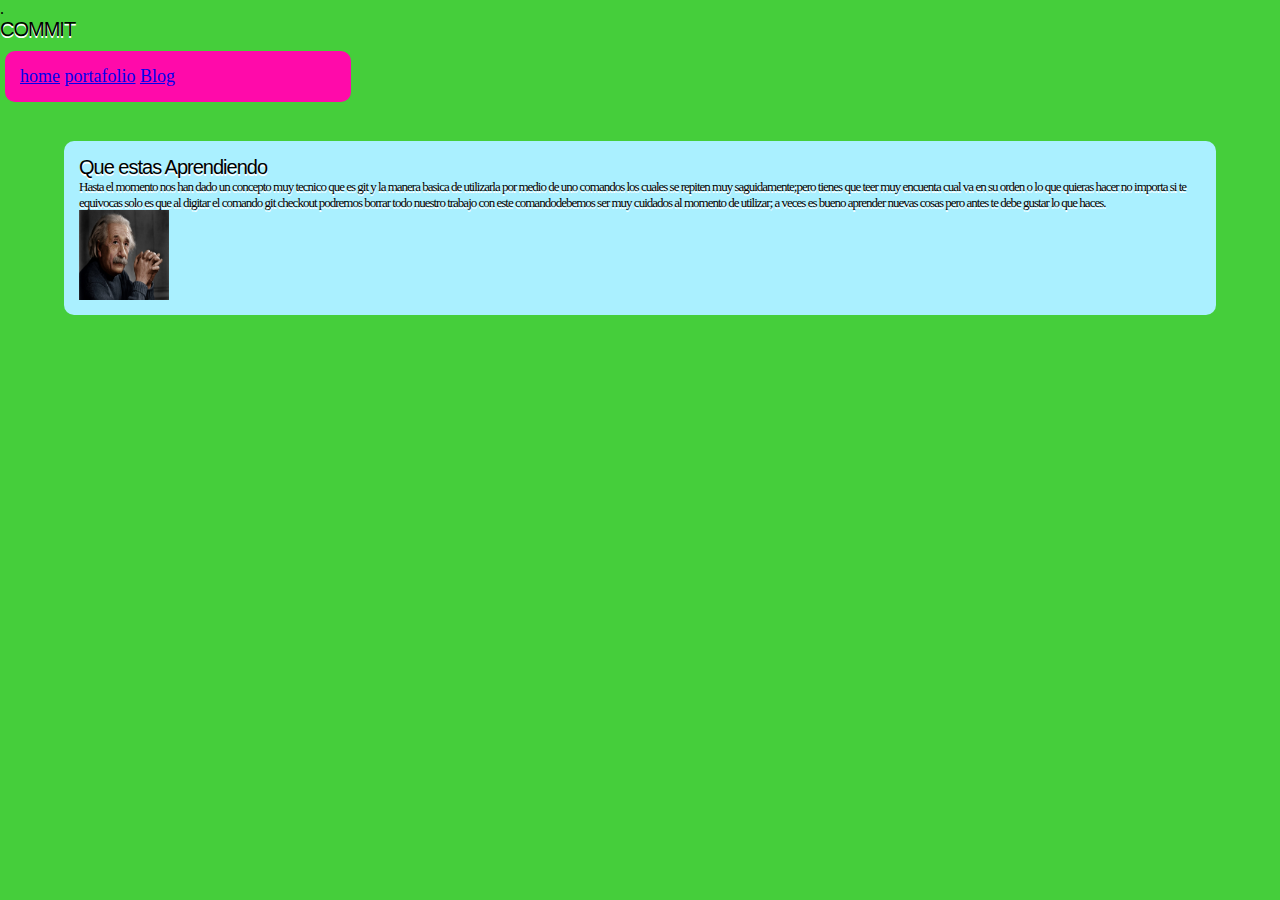
==== index.html @ b5f4ef02 "Mi primer commit" ====
<html>

<head>
  <link rel="stylesheet" href="./css/estilo5.css" type="text/css" />.
  <title> Prueba Básica HTML5 </title>
  <link rel="shortcut icon" href="./imag/ico.png">

</head>
<style type="text/css">
  <!--
  body {
          cursor: url(./imag/ico.png), pointer;
  }
  -->
  </style>
  <div class="container">
    <div class="row">
      <div class="col-lg-4" style="background-color:#aaa">
      </div>
    </div>
<body>
  <h3 >COMMIT</h3>
    <nav>
      <ul>
        <font SIZE=4px COLOR="Black">
              <a href="Homee.html">home</a>
              <a href="Portafolio.html">portafolio</a>
              <a href="Blog.html">Blog</a>
        </font>
      </ul>
    </nav>
    <section >
      <br><br> <br><br> <br>
      <article>
        <h3>Que estas Aprendiendo</h3>
           <h3><p>Hasta el momento nos han dado un concepto muy tecnico que es git y la manera basica de utilizarla
           por medio de uno comandos los cuales se repiten muy saguidamente;pero tienes que teer muy encuenta cual va en su orden o lo que quieras hacer
           no importa si te equivocas solo es que al digitar el comando git checkout  podremos borrar todo nuestro trabajo con este comandodebemos ser muy 
           cuidados al momento de utilizar; a veces es bueno aprender nuevas cosas pero antes te debe gustar lo que haces.</p></h3>
           <p aling="center"><img src="./imag/alber.jpg" width="90" height="90"></p></article>
    </section>
  </div>
</body>

</html>
---- css/estilo5.css ----
/*! Generated by Font Squirrel (https://www.fontsquirrel.com) on July 1, 2021 */

@font-face {
    font-family: 'caviar_dreamsregular';
    src: url('Fuentes/caviardreams-webfont.woff2') format('woff2'),
         url('Fuentes/caviardreams-webfont.woff') format('woff');
    font-weight: normal;
    font-style: normal;

}




@font-face {
    font-family: 'caviar_dreamsbold';
    src: url('Fuentes/caviardreams_bold-webfont.woff2') format('woff2'),
         url('Fuentes/caviardreams_bold-webfont.woff') format('woff');
    font-weight: normal;
    font-style: normal;

}




@font-face {
    font-family: 'caviar_dreamsbold_italic';
    src: url('Fuentes/caviardreams_bolditalic-webfont.woff2') format('woff2'),
         url('Fuentes/caviardreams_bolditalic-webfont.woff') format('woff');
    font-weight: normal;
    font-style: normal;

}




@font-face {
    font-family: 'caviar_dreamsitalic';
    src: url('Fuentes/caviardreams_italic-webfont.woff2') format('woff2'),
         url('Fuentes/caviardreams_italic-webfont.woff') format('woff');
    font-weight: normal;
    font-style: normal;

}
/* http://meyerweb.com/eric/tools/css/reset/ 
   v2.0 | 20110126
   License: none (public domain)
*/

html, body, div, span, applet, object, iframe,
h1, h2, h3, h4, h5, h6, p, blockquote, pre,
a, abbr, acronym, address, big, cite, code,
del, dfn, em, img, ins, kbd, q, s, samp,
small, strike, strong, sub, sup, tt, var,
b, u, i, center,
dl, dt, dd, ol, ul, li,
fieldset, form, label, legend,
table, caption, tbody, tfoot, thead, tr, th, td,
article, aside, canvas, details, embed, 
figure, figcaption, footer, header, hgroup, 
menu, nav, output, ruby, summary,
time, mark, audio, video {
	margin: 0;
	padding: 0;
	border: 0;
	font-size: 100%;
	font: inherit;
	vertical-align: baseline;
}
/* HTML5 display-role reset for older browsers */
article, aside, details, figcaption, figure, 
footer, header, hgroup, menu, nav {
	display: block;
}
body {
	line-height:unset;

   background-color: #45ce3b;
    
}
 ul {
	list-style: none;

}
li{
    padding: 15px;
}
blockquote, q {
	quotes: none;
}
blockquote:before, blockquote:after,
q:before, q:after {
	content: '';
	content: none;
}
table {
	border-collapse: collapse;
	border-spacing: 0;
}
div.contenedor{
    margin-left:auto;
    margin-right:auto;
    overflow: hidden;

    background:rgba(204, 204, 204, .4) ;
    border-radius:5px 5px 10px 10px;
    -webkit-box-shadow: 0px 0px 0px 1px  rgba(255, 255, 255, 0.4), 0px 0px 15px rgba(204, 204, 204, 0.5);
    -moz-box-shadow:0px 0px 0px 1px rgba(255, 255, 255, 0.4) 0px  0px 15px rgba(204, 204, 204, 0.5);
    box-shadow: 0px 0px 0px 1px rgba(255, 255, 255, 0.4), 0px 0px 15px rgba(204, 204 ,204, 0.5);
}
header,nav,article,footer{
    border-radius:10px;
    padding:15px;
    /*border:solid 2px black;*/
    margin-top:10px;

    /*OJO agregado para estandarizar las referencias de las cajas*/
    -webkit-box-sizing:border-box;
    -moz-box-sizing:border-box;
    box-sizing:border-box;
}header h1{
    font: bold ;
    font-size:40px; 
    margin-top: 100%;  
    float:left
  }
header{
    height:100px;
    width:100%;
    float:center;
    background-color:#FFAAAA ;
    overflow: hidden;
}
header img{
    float: right;
    height: 100%;
    margin-right: 100%;
    
}
header img{
    margin-right: 8%;;
}

header img:hover{
    margin-right: 18%;
}
h1, h2, h3, h4, h5, h6, p{
    font-size: 16px/18px;
    font-family: 'caviar_dreamsregular', Georgia, 'Times New Roman', Times, serif;
}
/*para  la resolucion  hasta 480 px*/
@media screen and(max-width: 480px) {
    div.contenedor{
        width: 100%;
    }
    
}
@media screen and  (max-width:480px){
    div.contenedor{
        width:100%;
    }
    header, nav, footer, article{
        float:left;
        width: 95%;
        margin-left: 3%;
        margin-top: 3px;
        margin-bottom: 3px;
        padding: 5px;
    }

    header{
        height:60px;
    }

    footer{
        height:30px;
    }
}
h1{
    font-size: 17px;
    text-shadow: 0 0 0;
}
nav{
    width:27%;
    float:left;
    background-color: #FF0AAA;
    margin-left:5px;
}
li a{
    font-size: .9em;
    margin-top: 0px;
    margin-left: 2px;
    float: left;
    width: 23%;
    padding: 2px 4px;
    margin-bottom: 3px;

    -moz-outline-radius: 17px 0 17px 0;
    border-end-end-radius:17px 0 17px 0;
}

ul{
    display:flex;
	list-style: none;

}
li{
    padding: 15px;  
}
footer{
    height:60px;
    width:100%;
    float:left;
    background-color:#B0E8AC;
    overflow: hidden;
}

footer img{
     float:left;
     height: 100%;
     margin-right: 20%;
}
header,footer,article{
    margin-top:10px;
    margin-bottom:10px ;
}
article{
    /*height:30%;*/
    width:90%;
    float: center;
    background-color: #AAF0FF;
    overflow:hidden;
    margin-left:auto;
    margin-right: auto;
}
h1, h2, h3, h4, h5, h6{
   font-family: 'caviar_dreamsregular', Georgia, 'Times New Roman', Times, serif;
   text-shadow: 0 2px 0 #fff; 
}

h1  {
    font-size: 32px;
}

h2  {
    font-size: 26px;
}

h3  {
    font-size: 20px;
    letter-spacing: -1px;
}
h1, h2, h3, h4, h5, h6 {
    font-family: 'Droid Serif', sans-serif;
}

h1  {
    font-size: 32px;
    text-shadow: 0 2px 0 #fff;
}

h2  {
    font-size: 26px;
}

h3  {
    font-size: 20px;
    letter-spacing: -1px;
}


h2{
    font-size:14px;
}

header h1{
    font-size: 18px;
    margin-top: 5%;
}
p{ font-size: 13px;
   line-height: 1.2em;
}
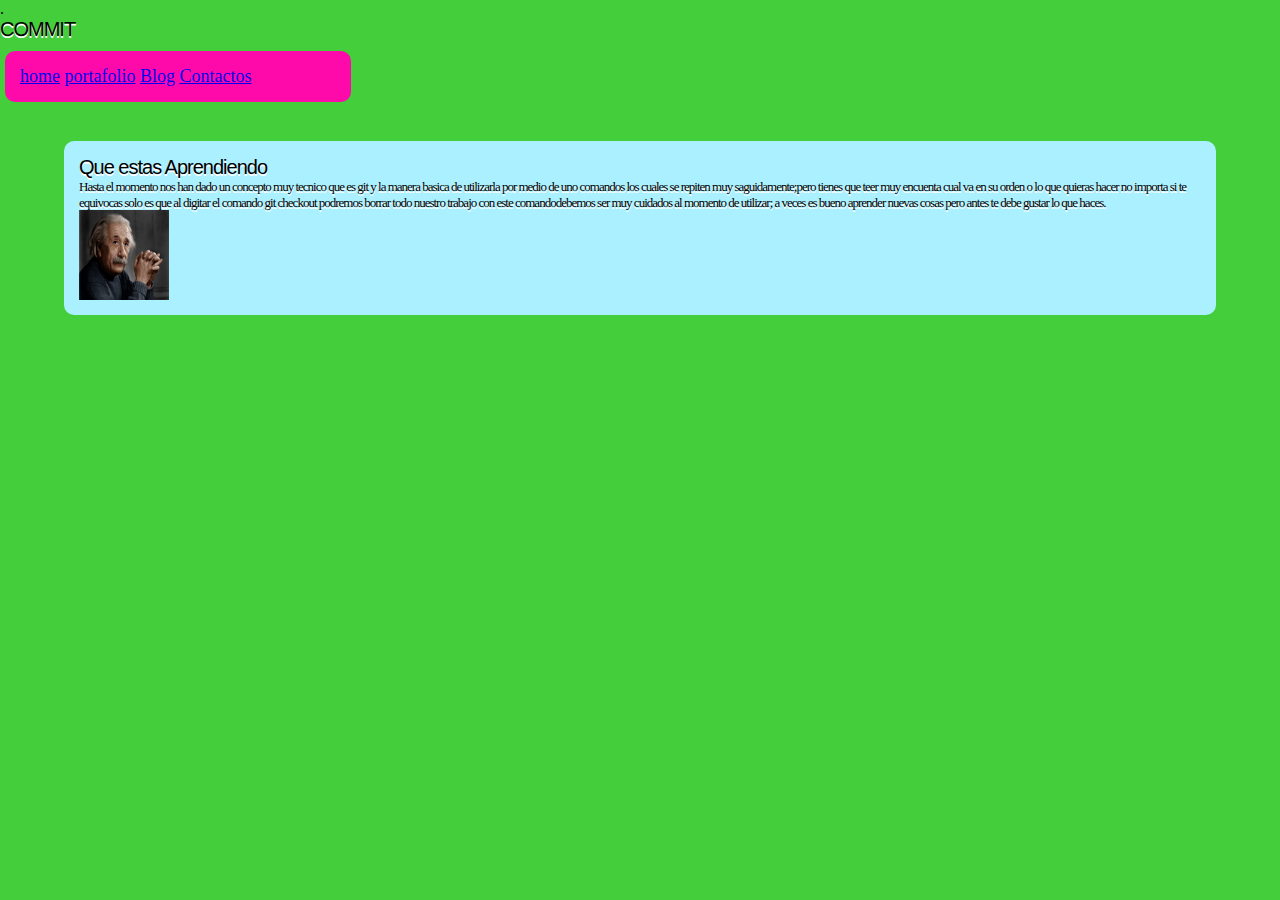
==== commit fd9f6e3d: "Agregado contactos" ====
--- a/index.html
+++ b/index.html
@@ -26,6 +26,7 @@
               <a href="Homee.html">home</a>
               <a href="Portafolio.html">portafolio</a>
               <a href="Blog.html">Blog</a>
+              <a href="Contactos.html">Contactos</a>
         </font>
       </ul>
     </nav>
